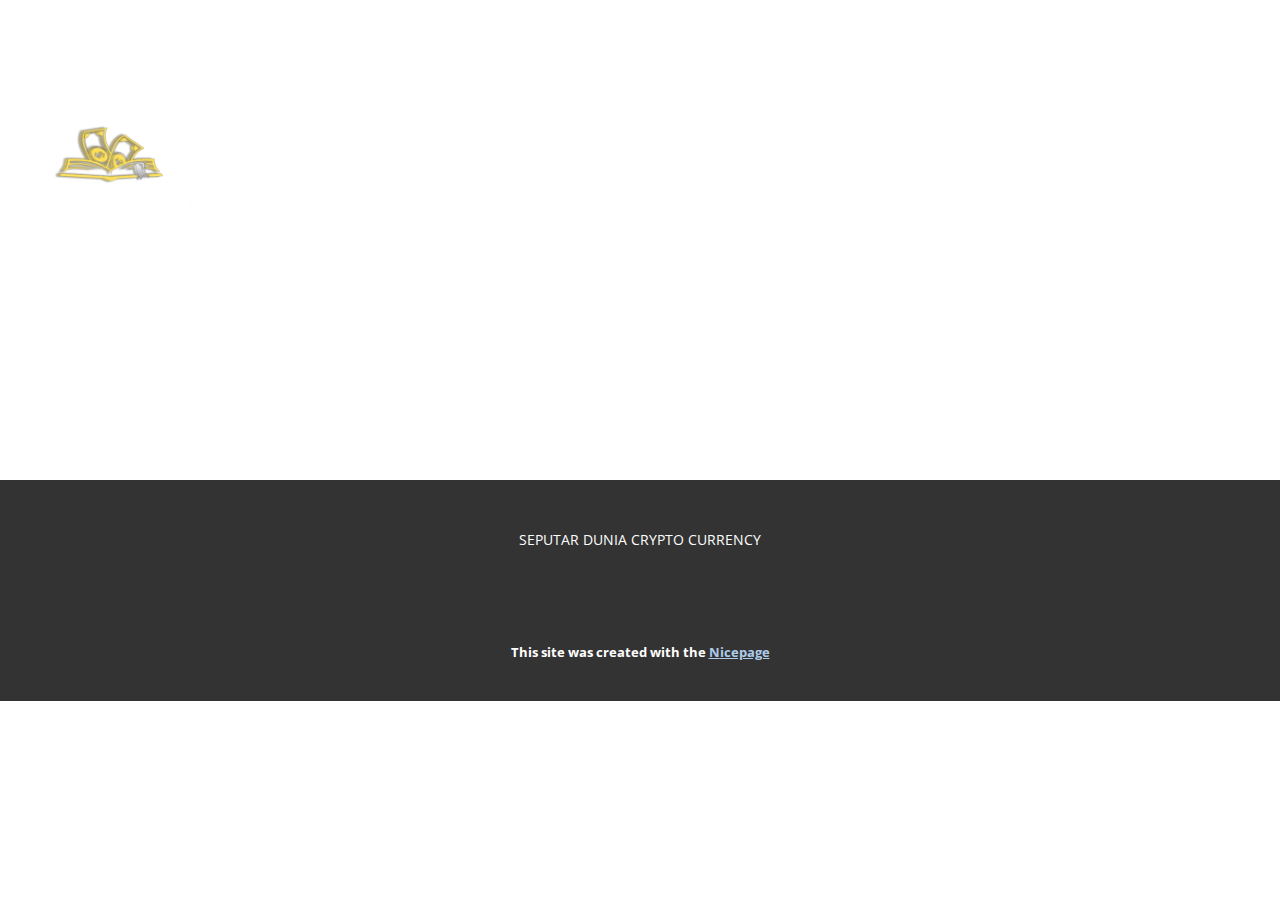
==== About.html @ 6f5444a1 "Add files via upload" ====
<!DOCTYPE html>
<html style="font-size: 16px;" lang="en"><head>
    <meta name="viewport" content="width=device-width, initial-scale=1.0">
    <meta charset="utf-8">
    <meta name="keywords" content="">
    <meta name="description" content="">
    <title>About</title>
    <link rel="stylesheet" href="nicepage.css" media="screen">
<link rel="stylesheet" href="About.css" media="screen">
    <script class="u-script" type="text/javascript" src="jquery.js" defer=""></script>
    <script class="u-script" type="text/javascript" src="nicepage.js" defer=""></script>
    <meta name="generator" content="Nicepage 6.11.6, nicepage.com">
    <link id="u-theme-google-font" rel="stylesheet" href="https://fonts.googleapis.com/css?family=Roboto:100,100i,300,300i,400,400i,500,500i,700,700i,900,900i|Open+Sans:300,300i,400,400i,500,500i,600,600i,700,700i,800,800i">
    
    
    
    <script type="application/ld+json">{
		"@context": "http://schema.org",
		"@type": "Organization",
		"name": "",
		"logo": "images/IMG_9667.PNG"
}</script>
    <meta name="theme-color" content="#478ac9">
    <meta property="og:title" content="About">
    <meta property="og:type" content="website">
  <meta data-intl-tel-input-cdn-path="intlTelInput/"></head>
  <body data-path-to-root="./" data-include-products="false" class="u-body u-xl-mode" data-lang="en"><header class="u-clearfix u-header u-header" id="sec-e491"><div class="u-clearfix u-sheet u-valign-top u-sheet-1">
        <a href="#" class="u-image u-logo u-image-1" data-image-width="828" data-image-height="702">
          <img src="images/IMG_9667.PNG" class="u-logo-image u-logo-image-1">
        </a>
      </div></header>
    <section class="u-clearfix u-section-1" id="sec-acfa">
      <div class="u-clearfix u-sheet u-sheet-1"></div>
    </section>
    
    
    
    <footer class="u-align-center u-clearfix u-footer u-grey-80 u-footer" id="sec-7301"><div class="u-clearfix u-sheet u-valign-middle u-sheet-1">
        <p class="u-small-text u-text u-text-variant u-text-1">SEPUTAR DUNIA CRYPTO CURRENCY </p>
      </div></footer>
    <section class="u-backlink u-clearfix u-grey-80">
      <p class="u-text">
        <span>This site was created with the </span>
        <a class="u-link" href="https://nicepage.com/" target="_blank" rel="nofollow">
          <span>Nicepage</span>
        </a>
      </p>
    </section>
  
</body></html>
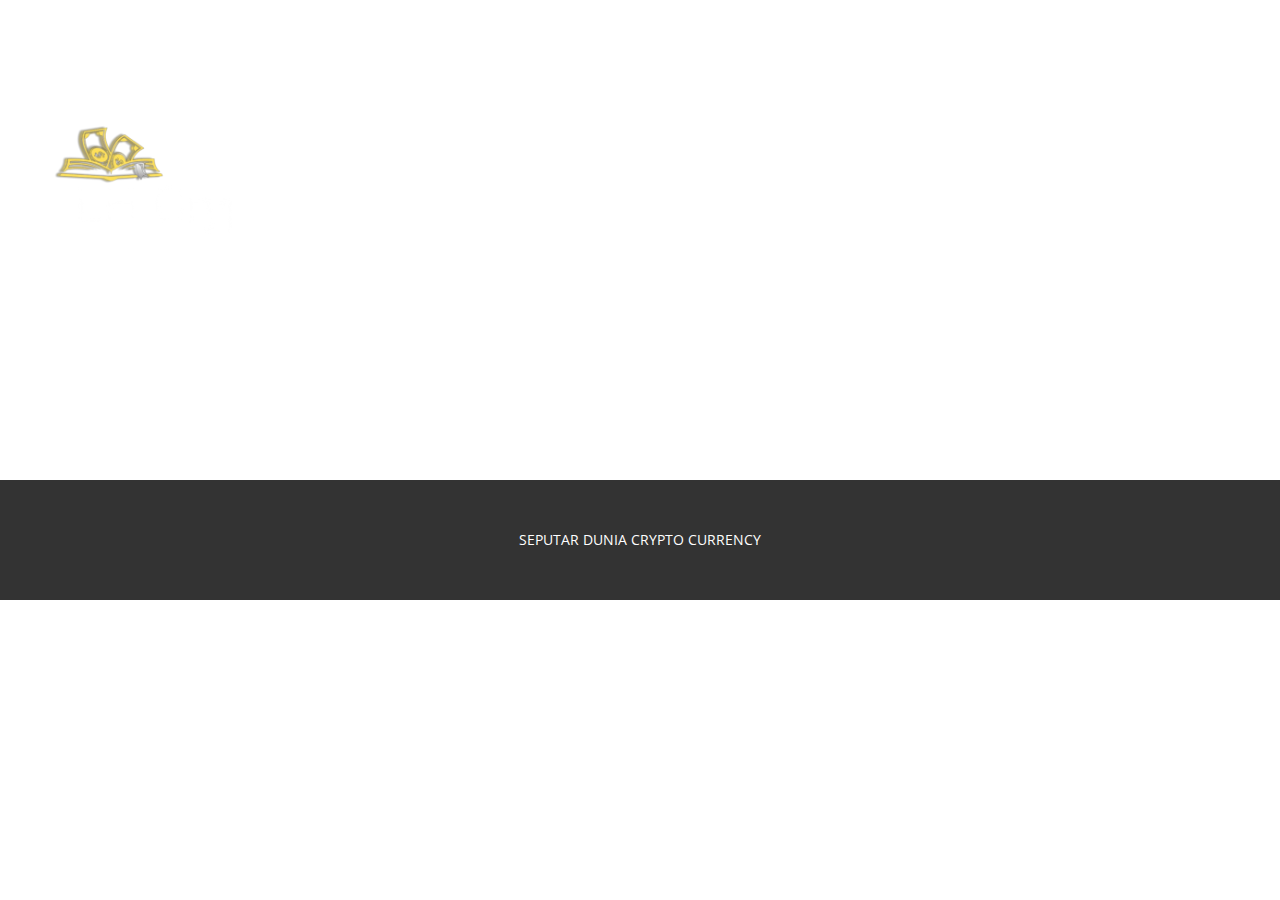
==== commit 5282dfb5: "Update About.html" ====
--- a/About.html
+++ b/About.html
@@ -38,13 +38,8 @@
     <footer class="u-align-center u-clearfix u-footer u-grey-80 u-footer" id="sec-7301"><div class="u-clearfix u-sheet u-valign-middle u-sheet-1">
         <p class="u-small-text u-text u-text-variant u-text-1">SEPUTAR DUNIA CRYPTO CURRENCY </p>
       </div></footer>
-    <section class="u-backlink u-clearfix u-grey-80">
-      <p class="u-text">
-        <span>This site was created with the </span>
-        <a class="u-link" href="https://nicepage.com/" target="_blank" rel="nofollow">
-          <span>Nicepage</span>
-        </a>
+	</a>
       </p>
     </section>
   
-</body></html>+</body></html>
